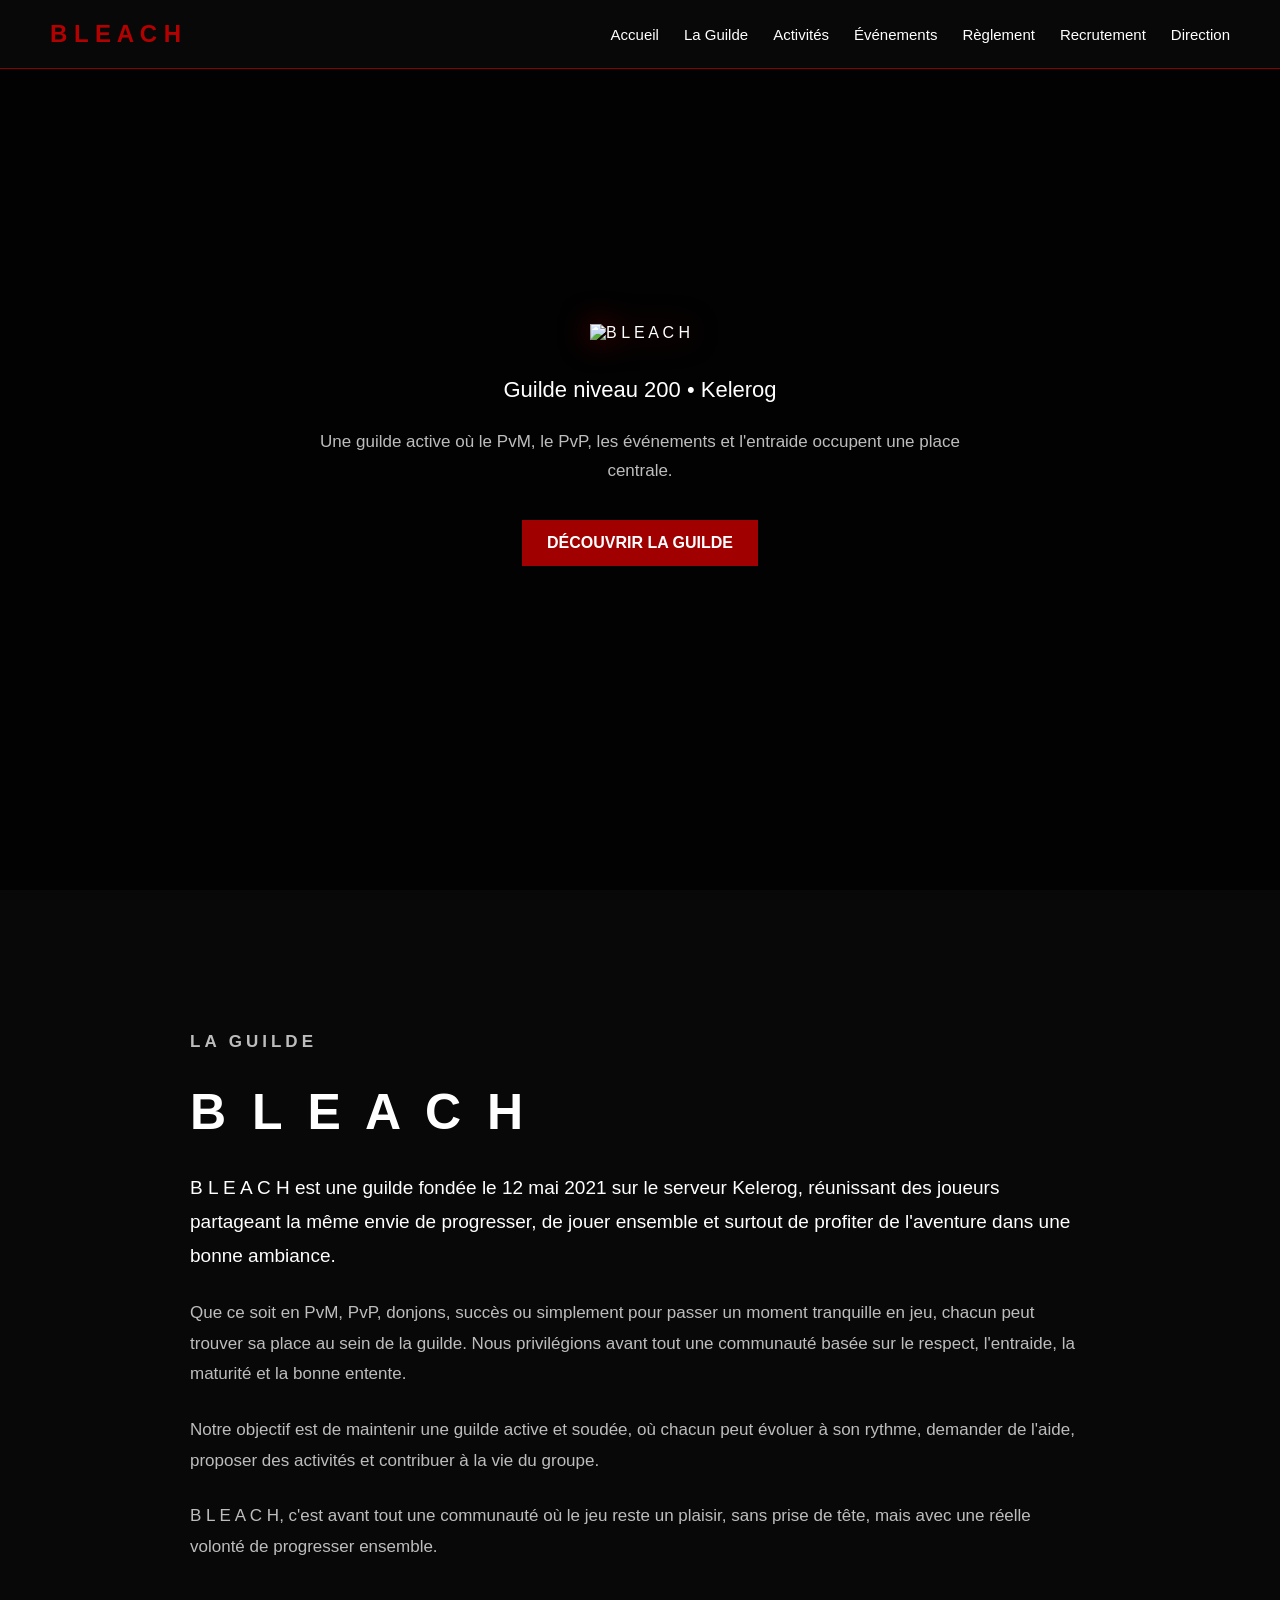
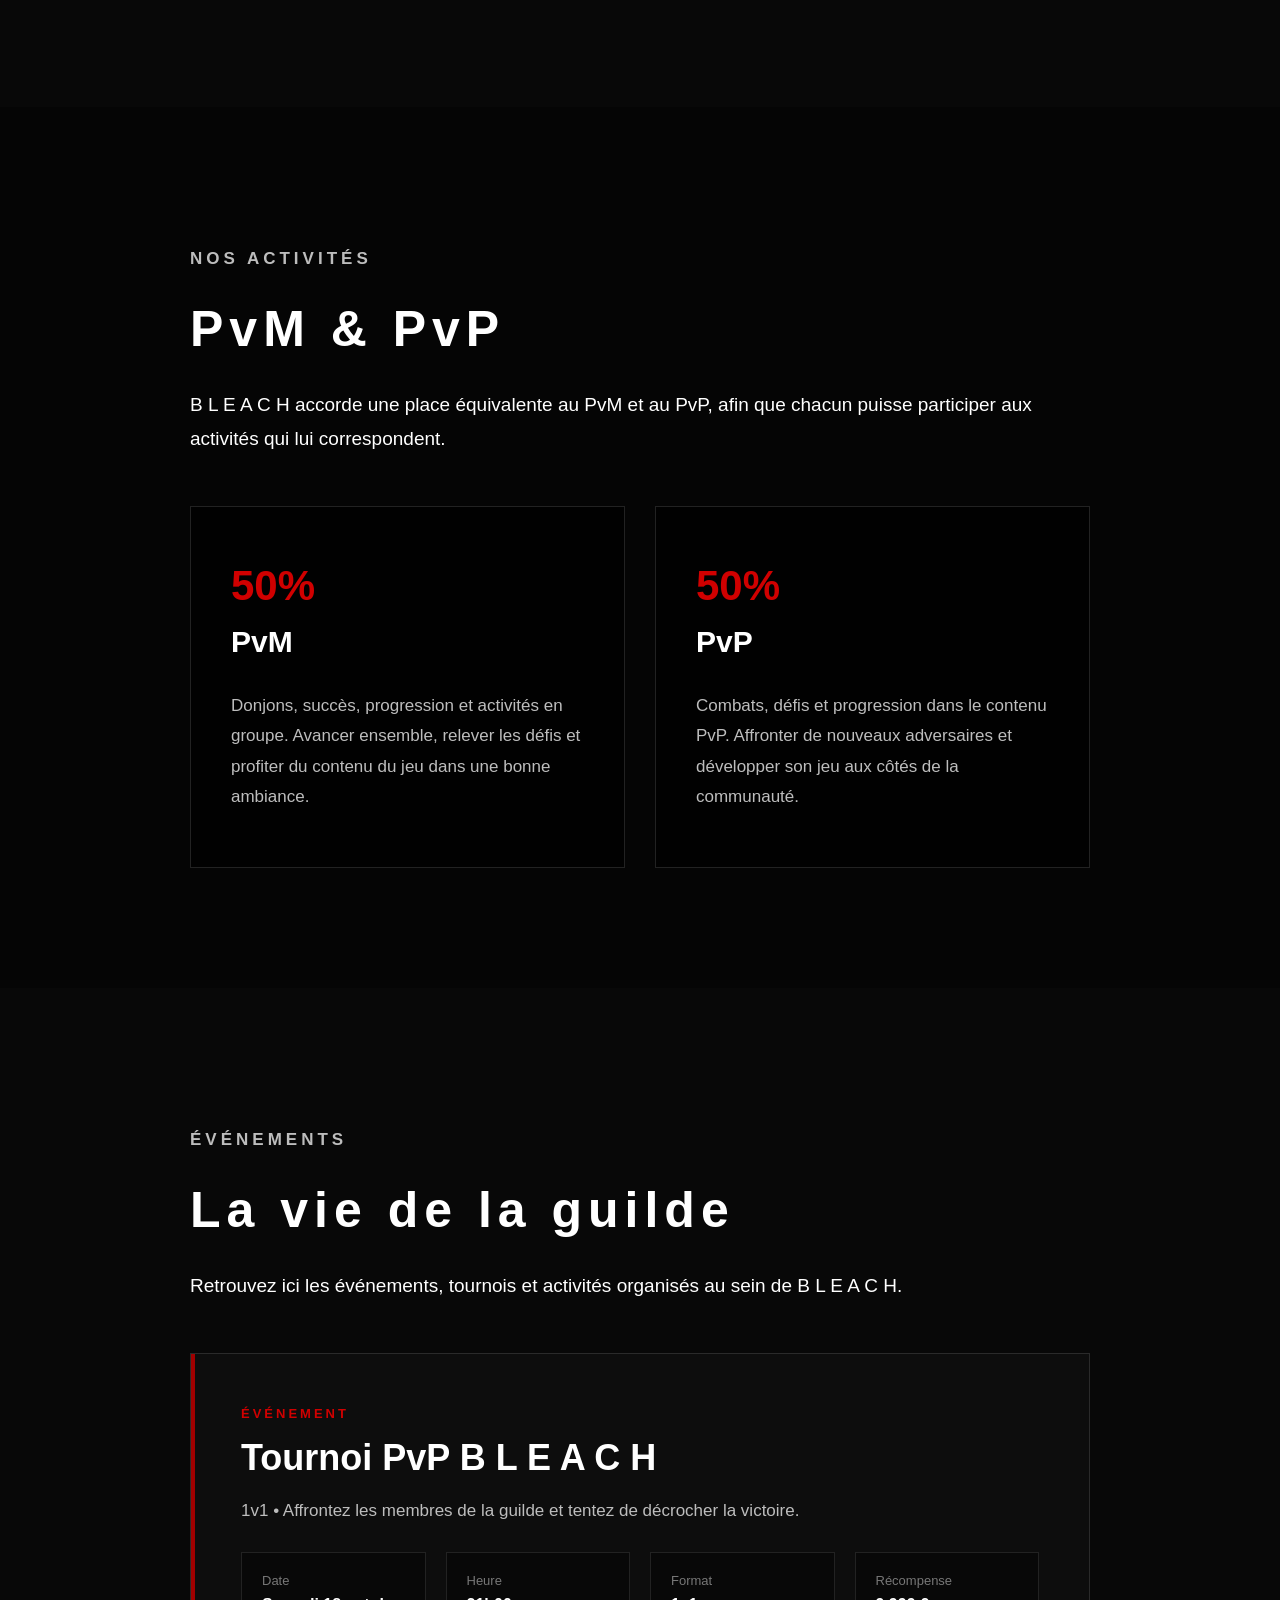
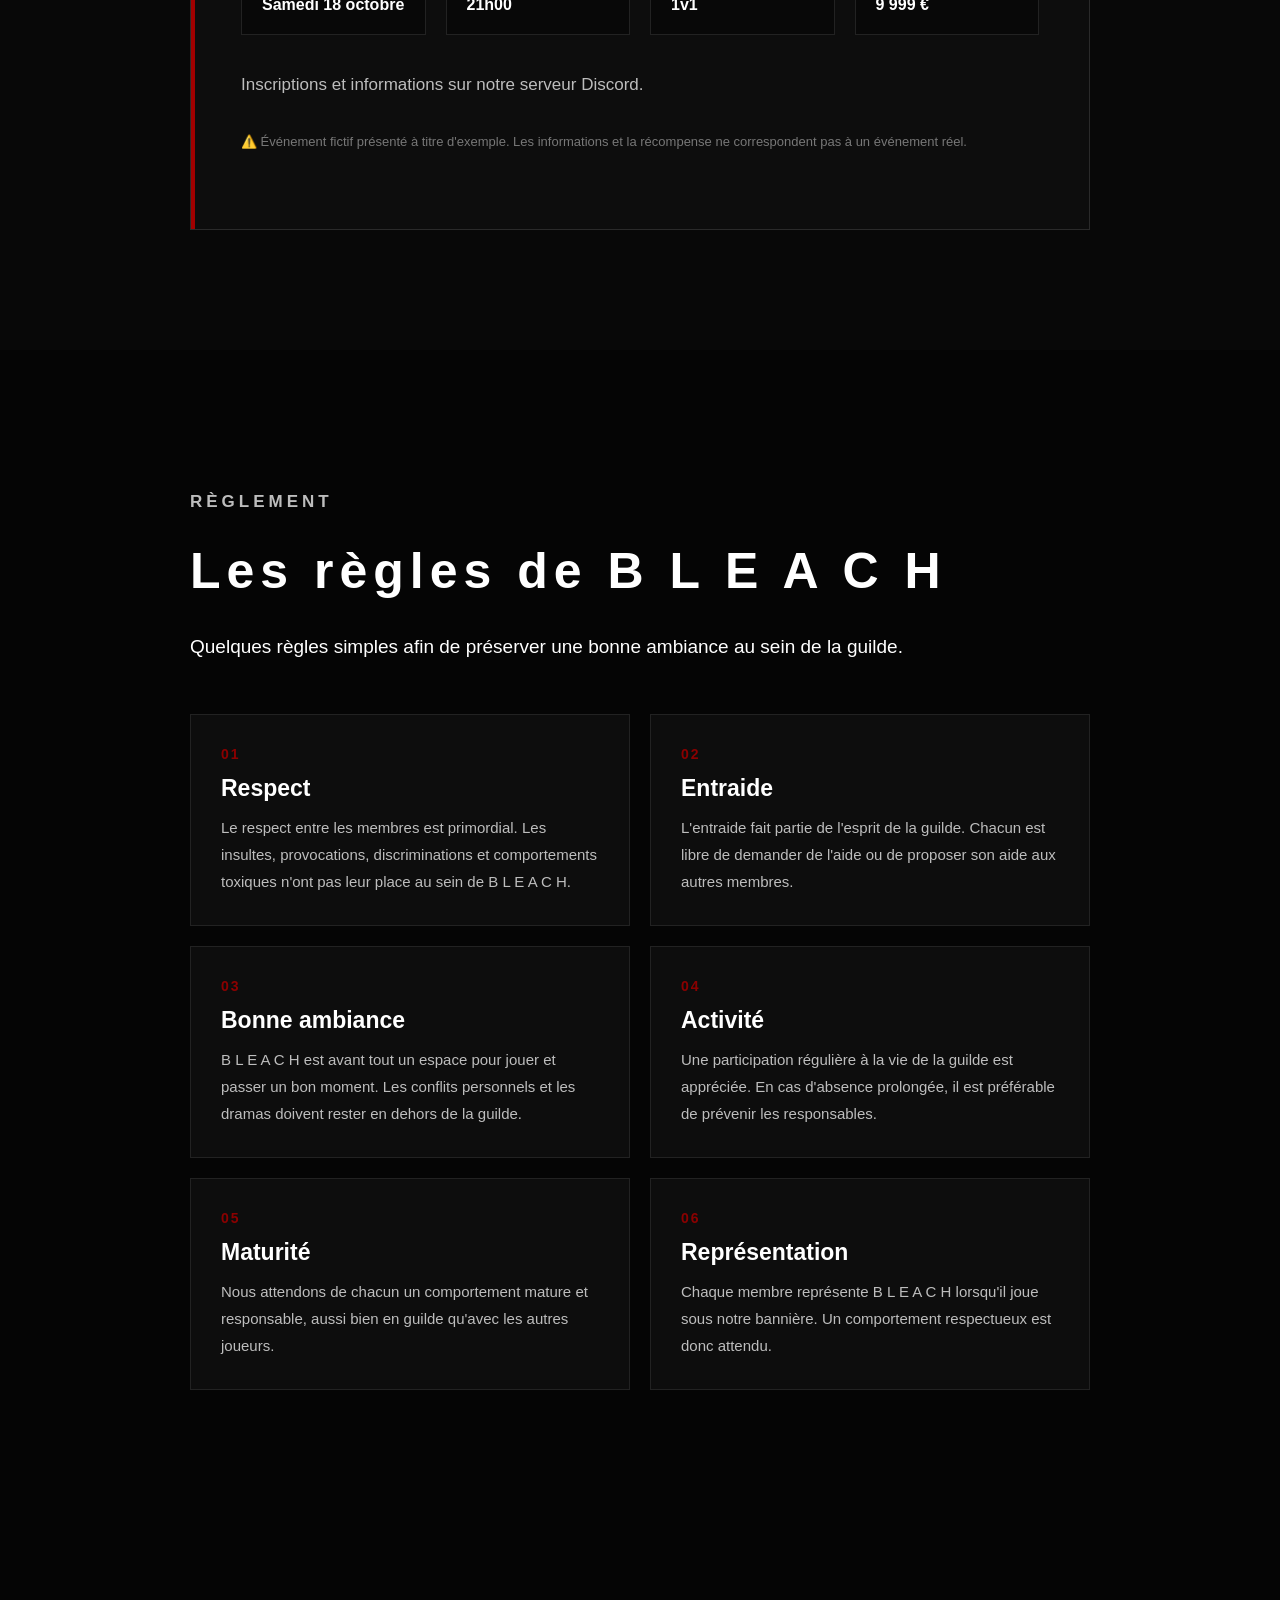
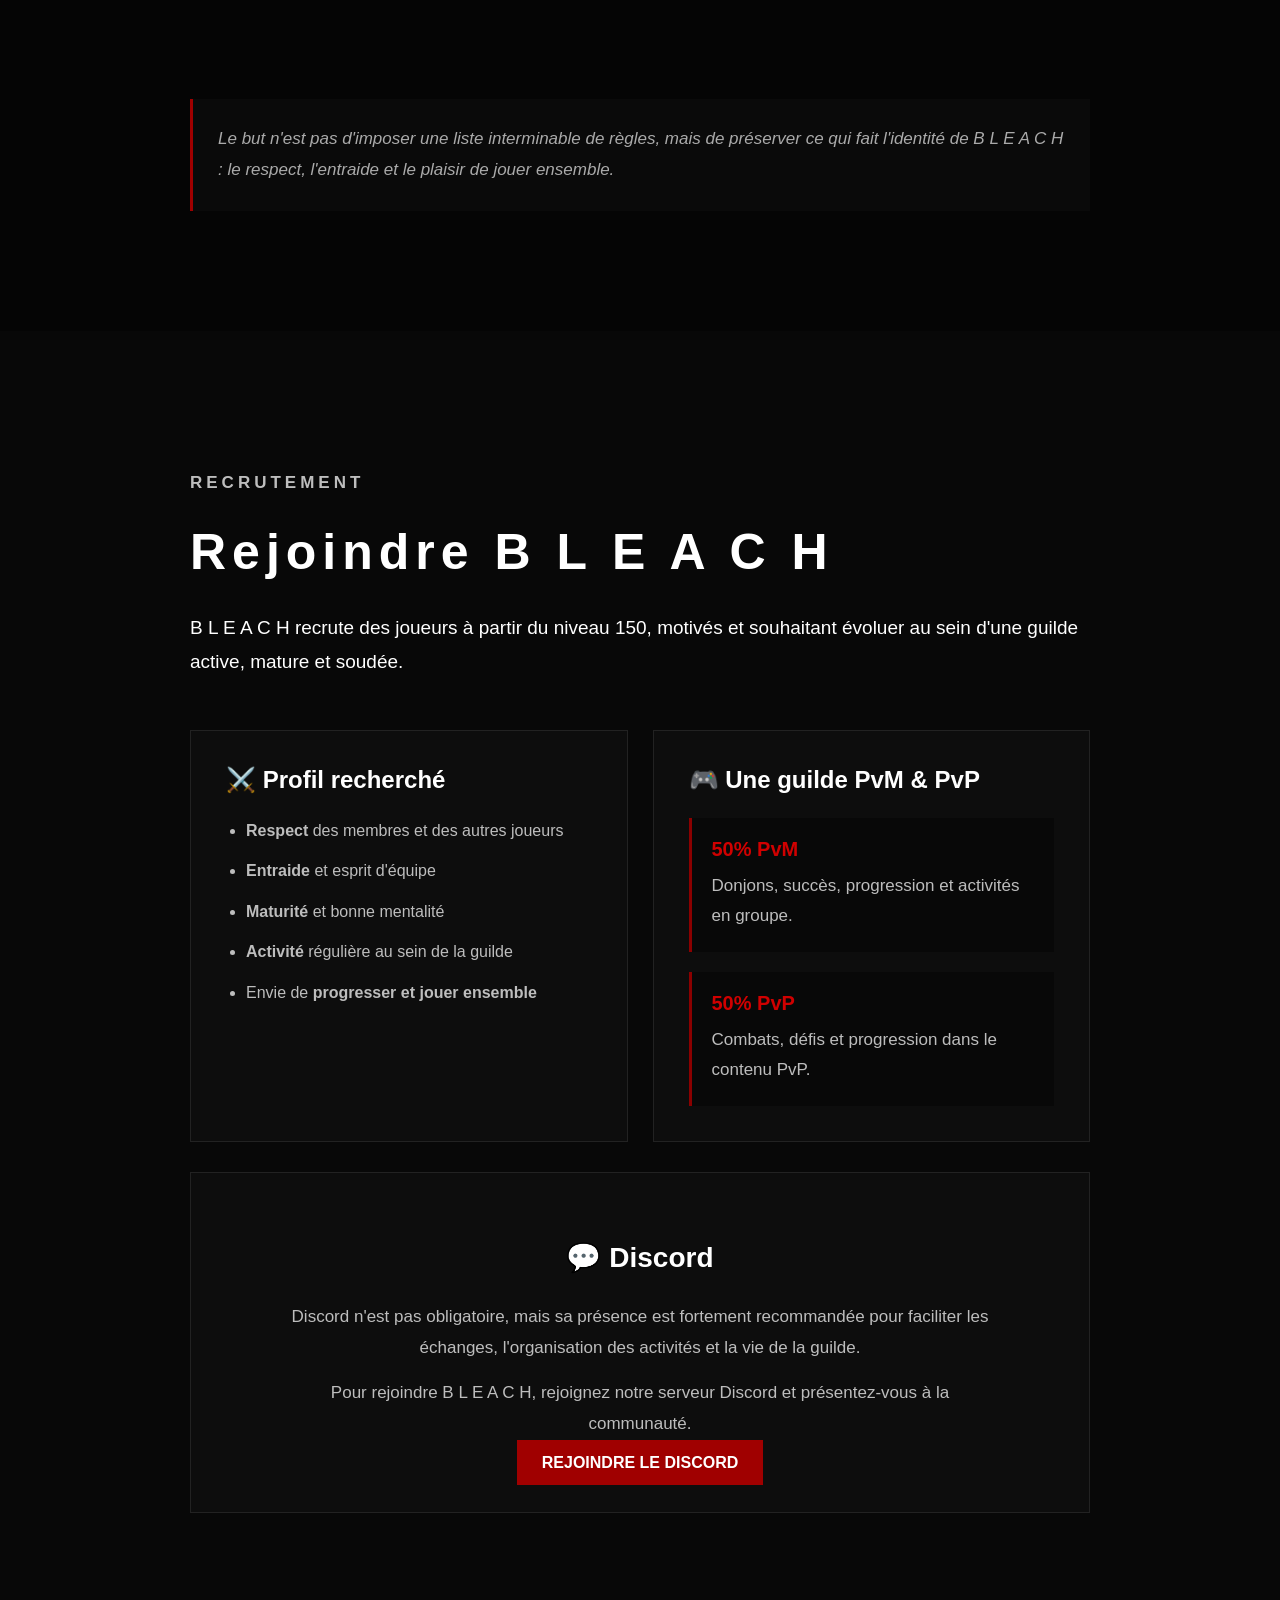
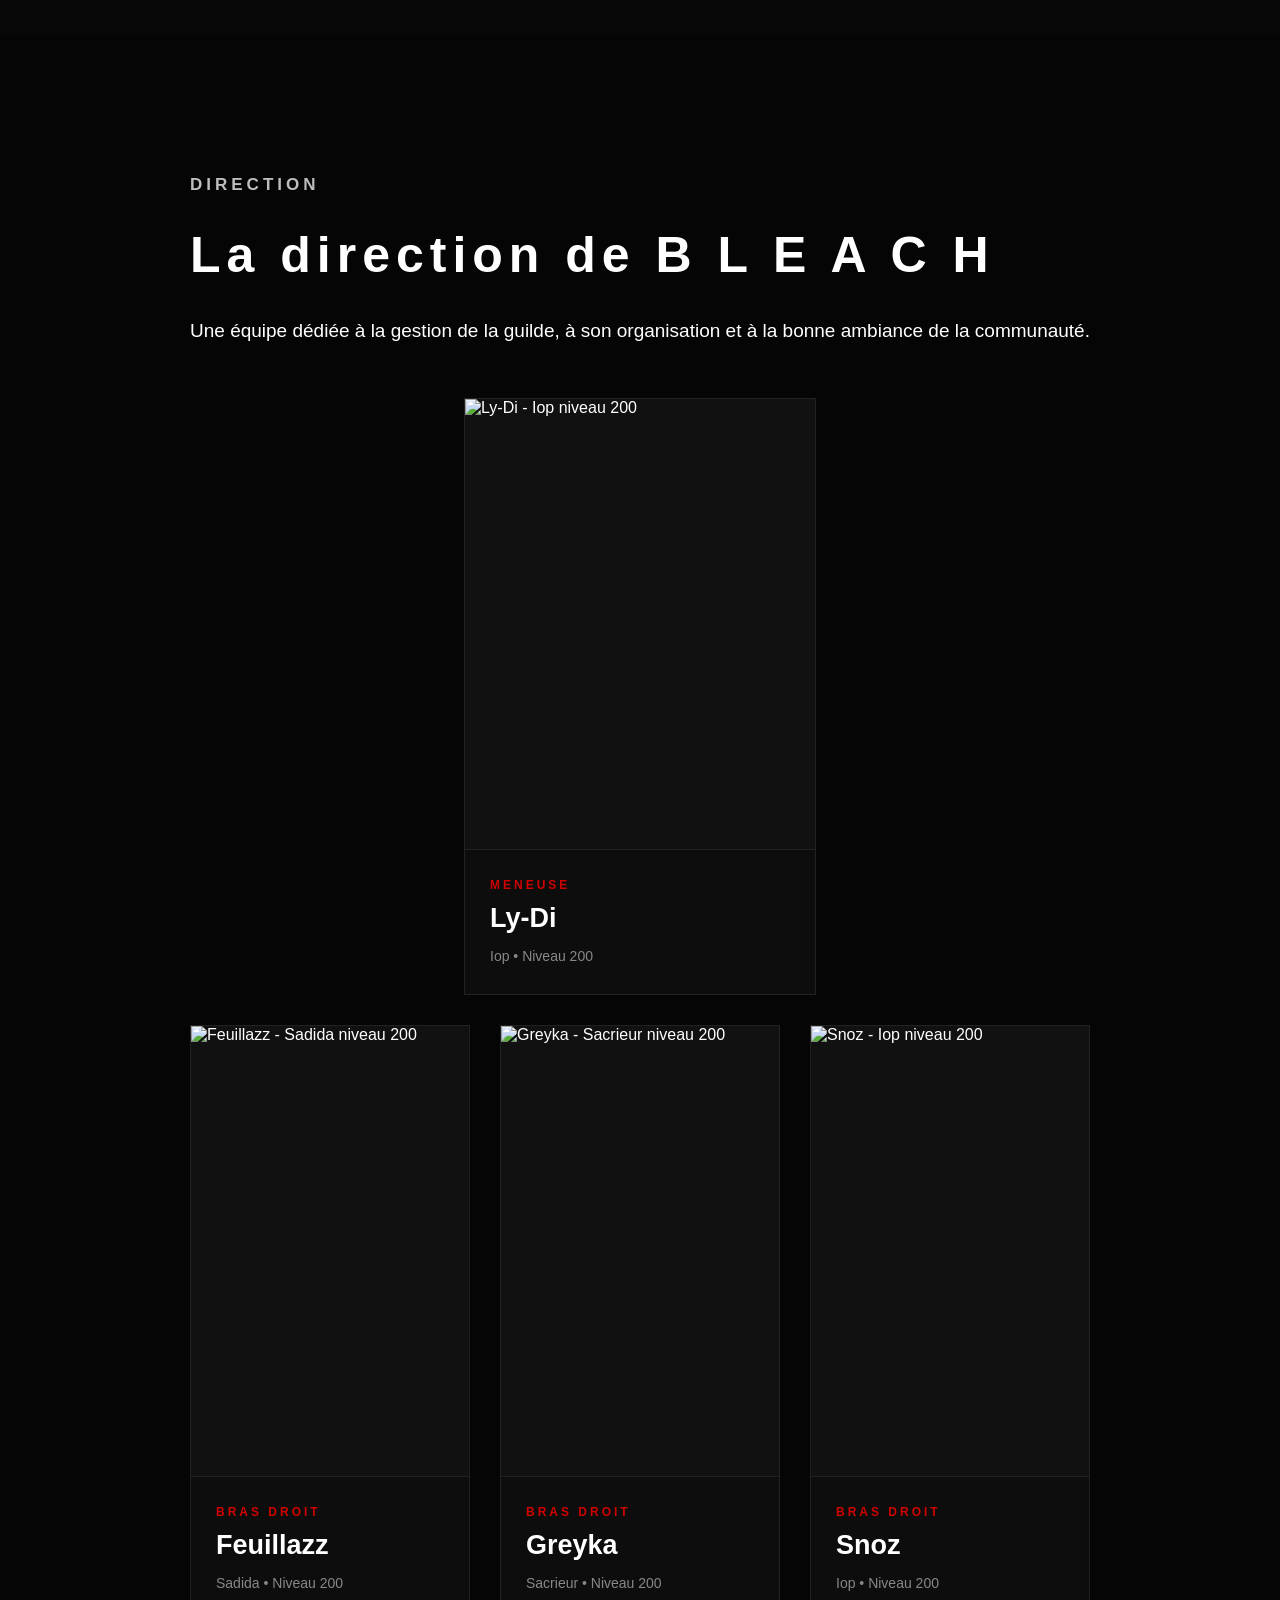
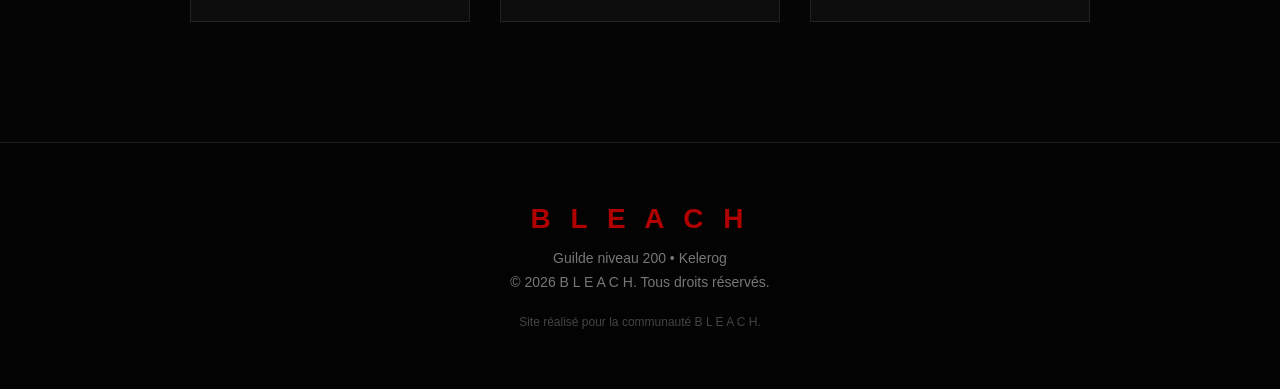
==== index.html @ 8d875c7c "Add files via upload" ====
<!doctype html>
<html lang="fr">
  <head>
    <meta charset="UTF-8" />
    <meta name="viewport" content="width=device-width, initial-scale=1.0" />
    <title>B L E A C H | Guilde Kelerog</title>
    <meta
      name="description"
      content="B L E A C H est une guilde Dofus Touch sur le serveur Kelerog, axée sur le PvM, le PvP, l'entraide et une communauté active."
    />
    <link rel="stylesheet" href="style.css" />
  </head>

  <body>
    <nav class="navbar">
      <a href="#accueil" class="logo">B L E A C H</a>

      <div class="nav-links">
        <a href="#accueil">Accueil</a>
        <a href="#guilde">La Guilde</a>
        <a href="#activites">Activités</a>
        <a href="#evenements">Événements</a>
        <a href="#reglement">Règlement</a>
        <a href="#recrutement">Recrutement</a>
        <a href="#direction">Direction</a>
      </div>
    </nav>
    <section id="accueil" class="hero">
      <div class="hero-content">
        <img src="assets/bleach-logo.png" alt="B L E A C H" class="hero-logo" />
        <h1 class="sr-only">Guilde B L E A C H</h1>

        <p class="hero-subtitle">Guilde niveau 200 • Kelerog</p>

        <p class="hero-text">
          Une guilde active où le PvM, le PvP, les événements et l'entraide
          occupent une place centrale.
        </p>

        <div class="hero-buttons">
          <a href="#guilde" class="btn btn-primary">DÉCOUVRIR LA GUILDE</a>
        </div>
      </div>
    </section>
    <section id="guilde" class="section guild-section">
      <div class="section-content">
        <p class="section-label">LA GUILDE</p>

        <h2>B L E A C H</h2>

        <p class="section-intro">
          B L E A C H est une guilde fondée le 12 mai 2021 sur le serveur
          Kelerog, réunissant des joueurs partageant la même envie de
          progresser, de jouer ensemble et surtout de profiter de l'aventure
          dans une bonne ambiance.
        </p>

        <p>
          Que ce soit en PvM, PvP, donjons, succès ou simplement pour passer un
          moment tranquille en jeu, chacun peut trouver sa place au sein de la
          guilde. Nous privilégions avant tout une communauté basée sur le
          respect, l'entraide, la maturité et la bonne entente.
        </p>

        <p>
          Notre objectif est de maintenir une guilde active et soudée, où chacun
          peut évoluer à son rythme, demander de l'aide, proposer des activités
          et contribuer à la vie du groupe.
        </p>

        <p>
          B L E A C H, c'est avant tout une communauté où le jeu reste un
          plaisir, sans prise de tête, mais avec une réelle volonté de
          progresser ensemble.
        </p>
      </div>
    </section>
    <section id="activites" class="section activities-section">
      <div class="section-content">
        <p class="section-label">NOS ACTIVITÉS</p>

        <h2>PvM & PvP</h2>

        <p class="section-intro">
          B L E A C H accorde une place équivalente au PvM et au PvP, afin que
          chacun puisse participer aux activités qui lui correspondent.
        </p>

        <div class="activities-grid">
          <div class="activity-card">
            <span class="activity-number">50%</span>

            <h3>PvM</h3>

            <p>
              Donjons, succès, progression et activités en groupe. Avancer
              ensemble, relever les défis et profiter du contenu du jeu dans une
              bonne ambiance.
            </p>
          </div>

          <div class="activity-card">
            <span class="activity-number">50%</span>

            <h3>PvP</h3>

            <p>
              Combats, défis et progression dans le contenu PvP. Affronter de
              nouveaux adversaires et développer son jeu aux côtés de la
              communauté.
            </p>
          </div>
        </div>
      </div>
    </section>
    <section id="evenements" class="section events-section">
      <div class="section-content">
        <p class="section-label">ÉVÉNEMENTS</p>

        <h2>La vie de la guilde</h2>

        <p class="section-intro">
          Retrouvez ici les événements, tournois et activités organisés au sein
          de B L E A C H.
        </p>

        <div class="event-card">
          <div class="event-content">
            <span class="event-tag">ÉVÉNEMENT</span>

            <h3>Tournoi PvP B L E A C H</h3>

            <p class="event-description">
              1v1 • Affrontez les membres de la guilde et tentez de décrocher la
              victoire.
            </p>

            <div class="event-details">
              <div>
                <span>Date</span>
                <strong>Samedi 18 octobre</strong>
              </div>

              <div>
                <span>Heure</span>
                <strong>21h00</strong>
              </div>

              <div>
                <span>Format</span>
                <strong>1v1</strong>
              </div>

              <div>
                <span>Récompense</span>
                <strong>9 999 €</strong>
              </div>
            </div>

            <p class="event-discord">
              Inscriptions et informations sur notre serveur Discord.
            </p>

            <p class="fictional-event">
              ⚠️ Événement fictif présenté à titre d'exemple. Les informations
              et la récompense ne correspondent pas à un événement réel.
            </p>
          </div>
        </div>
      </div>
    </section>
    <section id="reglement" class="section rules-section">
      <div class="section-content">
        <p class="section-label">RÈGLEMENT</p>

        <h2>Les règles de B L E A C H</h2>

        <p class="section-intro">
          Quelques règles simples afin de préserver une bonne ambiance au sein
          de la guilde.
        </p>

        <div class="rules-grid">
          <div class="rule-card">
            <span>01</span>
            <h3>Respect</h3>
            <p>
              Le respect entre les membres est primordial. Les insultes,
              provocations, discriminations et comportements toxiques n'ont pas
              leur place au sein de B L E A C H.
            </p>
          </div>

          <div class="rule-card">
            <span>02</span>
            <h3>Entraide</h3>
            <p>
              L'entraide fait partie de l'esprit de la guilde. Chacun est libre
              de demander de l'aide ou de proposer son aide aux autres membres.
            </p>
          </div>

          <div class="rule-card">
            <span>03</span>
            <h3>Bonne ambiance</h3>
            <p>
              B L E A C H est avant tout un espace pour jouer et passer un bon
              moment. Les conflits personnels et les dramas doivent rester en
              dehors de la guilde.
            </p>
          </div>

          <div class="rule-card">
            <span>04</span>
            <h3>Activité</h3>
            <p>
              Une participation régulière à la vie de la guilde est appréciée.
              En cas d'absence prolongée, il est préférable de prévenir les
              responsables.
            </p>
          </div>

          <div class="rule-card">
            <span>05</span>
            <h3>Maturité</h3>
            <p>
              Nous attendons de chacun un comportement mature et responsable,
              aussi bien en guilde qu'avec les autres joueurs.
            </p>
          </div>

          <div class="rule-card">
            <span>06</span>
            <h3>Représentation</h3>
            <p>
              Chaque membre représente B L E A C H lorsqu'il joue sous notre
              bannière. Un comportement respectueux est donc attendu.
            </p>
          </div>

          <div class="rule-card">
            <span>07</span>
            <h3>Recrutement</h3>
            <p>
              Le recrutement doit rester cohérent avec l'esprit de la guilde.
              Les nouveaux membres sont accueillis dans un environnement basé
              sur le respect et la bonne entente.
            </p>
          </div>

          <div class="rule-card">
            <span>08</span>
            <h3>Sanctions</h3>
            <p>
              En cas de comportement contraire aux règles, les responsables se
              réservent le droit d'intervenir et de prendre les mesures
              nécessaires selon la gravité de la situation.
            </p>
          </div>
        </div>

        <div class="rules-conclusion">
          <p>
            Le but n'est pas d'imposer une liste interminable de règles, mais de
            préserver ce qui fait l'identité de B L E A C H : le respect,
            l'entraide et le plaisir de jouer ensemble.
          </p>
        </div>
      </div>
    </section>
    <section id="recrutement" class="section recruitment-section">
      <div class="section-content">
        <p class="section-label">RECRUTEMENT</p>

        <h2>Rejoindre B L E A C H</h2>

        <p class="section-intro">
          B L E A C H recrute des joueurs à partir du niveau 150, motivés et
          souhaitant évoluer au sein d'une guilde active, mature et soudée.
        </p>

        <div class="recruitment-grid">
          <div class="recruitment-card">
            <h3>⚔️ Profil recherché</h3>

            <ul>
              <li>
                <strong>Respect</strong> des membres et des autres joueurs
              </li>
              <li><strong>Entraide</strong> et esprit d'équipe</li>
              <li><strong>Maturité</strong> et bonne mentalité</li>
              <li><strong>Activité</strong> régulière au sein de la guilde</li>
              <li>Envie de <strong>progresser et jouer ensemble</strong></li>
            </ul>
          </div>

          <div class="recruitment-card">
            <h3>🎮 Une guilde PvM & PvP</h3>

            <div class="recruitment-activity">
              <span>50% PvM</span>
              <p>Donjons, succès, progression et activités en groupe.</p>
            </div>

            <div class="recruitment-activity">
              <span>50% PvP</span>
              <p>Combats, défis et progression dans le contenu PvP.</p>
            </div>
          </div>
        </div>

        <div class="discord-recruitment">
          <h3>💬 Discord</h3>

          <p>
            Discord n'est pas obligatoire, mais sa présence est fortement
            recommandée pour faciliter les échanges, l'organisation des
            activités et la vie de la guilde.
          </p>

          <p>
            Pour rejoindre B L E A C H, rejoignez notre serveur Discord et
            présentez-vous à la communauté.
          </p>

          <a
            href="https://discord.gg/zaaXZyw3fs"
            target="_blank"
            class="btn btn-primary"
          >
            REJOINDRE LE DISCORD
          </a>
        </div>
      </div>
    </section>
    <section id="direction" class="section leadership-section">
      <div class="section-content">
        <p class="section-label">DIRECTION</p>

        <h2>La direction de B L E A C H</h2>

        <p class="section-intro">
          Une équipe dédiée à la gestion de la guilde, à son organisation et à
          la bonne ambiance de la communauté.
        </p>

        <div class="leadership-grid">
          <div class="leader-card">
            <div class="leader-image">
              <img src="assets/ly-di.png" alt="Ly-Di - Iop niveau 200" />
            </div>

            <div class="leader-info">
              <span class="leader-role">MENEUSE</span>
              <h3>Ly-Di</h3>
              <p>Iop • Niveau 200</p>
            </div>
          </div>

          <div class="leader-card">
            <div class="leader-image">
              <img
                src="assets/feuillazz.png"
                alt="Feuillazz - Sadida niveau 200"
              />
            </div>

            <div class="leader-info">
              <span class="leader-role">BRAS DROIT</span>
              <h3>Feuillazz</h3>
              <p>Sadida • Niveau 200</p>
            </div>
          </div>

          <div class="leader-card">
            <div class="leader-image">
              <img src="assets/greyka.png" alt="Greyka - Sacrieur niveau 200" />
            </div>

            <div class="leader-info">
              <span class="leader-role">BRAS DROIT</span>
              <h3>Greyka</h3>
              <p>Sacrieur • Niveau 200</p>
            </div>
          </div>

          <div class="leader-card">
            <div class="leader-image">
              <img src="assets/snoz.png" alt="Snoz - Iop niveau 200" />
            </div>

            <div class="leader-info">
              <span class="leader-role">BRAS DROIT</span>
              <h3>Snoz</h3>
              <p>Iop • Niveau 200</p>
            </div>
          </div>
        </div>
      </div>
    </section>
    <footer class="footer">
      <div class="footer-content">
        <div class="footer-logo">B L E A C H</div>

        <p>Guilde niveau 200 • Kelerog</p>

        <p>© 2026 B L E A C H. Tous droits réservés.</p>

        <span> Site réalisé pour la communauté B L E A C H. </span>
      </div>
    </footer>
  </body>
  <script src="script.js"></script>
</html>
---- style.css ----
body {
    margin: 0;
    background-color: #050505;
    color: white;
    font-family: Arial, sans-serif;
}

.navbar {
    display: flex;
    justify-content: space-between;
    align-items: center;
    padding: 20px 50px;
    background-color: #080808;
    border-bottom: 1px solid #8b0000;

    position: fixed;
    top: 0;
    left: 0;
    box-sizing: border-box;
    width: 100%;
    z-index: 1000;
}

.logo {
    color: #b30000;
    text-decoration: none;
    font-size: 24px;
    font-weight: bold;
}

.nav-links {
    display: flex;
    gap: 25px;
}

.nav-links a {
    color: white;
    text-decoration: none;
    font-size: 15px;
}
.nav-links a {
    transition: color 0.3s ease;
}

.nav-links a:hover {
    color: #d00000;
}
.logo {
    transition: color 0.3s ease, text-shadow 0.3s ease;
}

.logo:hover {
    color: #ff0000;
    text-shadow: 0 0 12px #8b0000;
}
.hero {
    min-height: 90vh;
    display: flex;
    justify-content: center;
    align-items: center;
    text-align: center;
    padding: 40px 20px;

    background-image: 
        linear-gradient(rgba(0, 0, 0, 0.65), rgba(0, 0, 0, 0.65)),
        url("assets/getsuga.gif");

    background-size: cover;
    background-position: center;
    background-repeat: no-repeat;
}

.hero-content {
    max-width: 800px;
}

.hero h1 {
    font-size: 80px;
    margin: 0;
    color: #d00000;
    letter-spacing: 12px;
}

.hero-subtitle {
    font-size: 22px;
    margin-top: 15px;
}

.hero-text {
    max-width: 650px;
    margin: 25px auto;
    color: #bdbdbd;
    font-size: 17px;
    line-height: 1.7;
}

.hero-buttons {
    display: flex;
    justify-content: center;
    gap: 20px;
    margin-top: 35px;
}

.btn {
    padding: 14px 25px;
    text-decoration: none;
    font-weight: bold;
    transition: 0.3s ease;
}

.btn-primary {
    background-color: #a00000;
    color: white;
}

.btn-secondary {
    border: 1px solid #a00000;
    color: white;
}

.btn-primary:hover {
    background-color: #d00000;
    box-shadow: 0 0 20px #8b0000;
}

.btn-secondary:hover {
    background-color: #a00000;
}
.hero-logo {
    width: 350px;
    max-width: 80%;
    height: auto;
    margin-bottom: 20px;
}
.hero-logo {
    filter: drop-shadow(0 0 15px rgba(180, 0, 0, 0.7));
}
.section {
    padding: 120px 20px;
}

.guild-section {
    background-color: #080808;
}

.section-content {
    max-width: 900px;
    margin: 0 auto;
}

.section-label {
    color: #b00000;
    font-size: 14px;
    font-weight: bold;
    letter-spacing: 4px;
    margin-bottom: 10px;
}

.section h2 {
    font-size: 50px;
    margin: 0 0 30px;
    letter-spacing: 6px;
}

.section p {
    color: #bdbdbd;
    font-size: 17px;
    line-height: 1.8;
    margin-bottom: 25px;
}

.section-intro {
    font-size: 19px !important;
    color: white !important;
}
.activities-section {
    background-color: #050505;
}

.activities-grid {
    display: grid;
    grid-template-columns: 1fr 1fr;
    gap: 30px;
    margin-top: 50px;
}

.activity-card {
    position: relative;
    padding: 40px;
    min-height: 280px;
    display: flex;
    flex-direction: column;
    justify-content: center;
    overflow: hidden;

    background-size: cover;
    background-position: center;

    border: 1px solid #222;
    transition: 0.3s ease;
}
.activity-card::before {
    content: "";
    position: absolute;
    inset: 0;
    background: rgba(0, 0, 0, 0.65);
    z-index: 0;
}

.activity-card > * {
    position: relative;
    z-index: 1;
}

.activity-card:first-child {
    background-image: url("assets/pvm.gif");
}

.activity-card:last-child {
    background-image: url("assets/pvp.gif");
}

.activity-card:hover {
    border-color: #8b0000;
    transform: translateY(-5px);
    box-shadow: 0 10px 30px rgba(139, 0, 0, 0.2);
}

.activity-number {
    color: #d00000;
    font-size: 42px;
    font-weight: bold;
}

.activity-card h3 {
    font-size: 30px;
    margin: 15px 0;
}

.activity-card p {
    margin-bottom: 0;
}
.events-section {
    background-color: #080808;
}

.event-card {
    margin-top: 50px;
    padding: 50px;
    background-color: #0d0d0d;
    border: 1px solid #2a2a2a;
    position: relative;
    overflow: hidden;
}

.event-card::before {
    content: "";
    position: absolute;
    left: 0;
    top: 0;
    width: 4px;
    height: 100%;
    background-color: #a00000;
}

.event-tag {
    color: #d00000;
    font-size: 13px;
    font-weight: bold;
    letter-spacing: 3px;
}

.event-card h3 {
    font-size: 36px;
    margin: 15px 0;
}

.event-description {
    color: #bdbdbd;
    font-size: 17px;
    margin-bottom: 40px;
}

.event-details {
    display: grid;
    grid-template-columns: repeat(4, 1fr);
    gap: 20px;
    margin-bottom: 35px;
}

.event-details div {
    padding: 20px;
    background-color: #080808;
    border: 1px solid #222;
}

.event-details span {
    display: block;
    color: #777;
    font-size: 13px;
    margin-bottom: 8px;
}

.event-details strong {
    color: white;
}

.event-discord {
    color: #bdbdbd;
    margin-bottom: 25px;
}

.fictional-event {
    margin-top: 30px;
    color: #777 !important;
    font-size: 13px !important;
}
.rules-section {
    background-color: #050505;
}

.rules-grid {
    display: grid;
    grid-template-columns: repeat(2, 1fr);
    gap: 20px;
    margin-top: 50px;
}

.rule-card {
    padding: 30px;
    background-color: #0d0d0d;
    border: 1px solid #222;
    transition: 0.3s ease;
}

.rule-card:hover {
    border-color: #d00000;
    transform: scale(1.03);
    box-shadow: 0 0 30px rgba(208, 0, 0, 0.35);
}
.rule-card span {
    transition: 0.3s ease;
}

.rule-card:hover span {
    color: #ff0000;
    text-shadow: 0 0 12px rgba(255, 0, 0, 0.8);
}
.rule-card span {
    color: #8b0000;
    font-size: 14px;
    font-weight: bold;
    letter-spacing: 2px;
}

.rule-card h3 {
    font-size: 23px;
    margin: 12px 0;
}

.rule-card p {
    margin: 0;
    font-size: 15px;
}

.rules-conclusion {
    margin-top: 50px;
    padding: 25px;
    border-left: 3px solid #a00000;
    background-color: #0a0a0a;
}

.rules-conclusion p {
    margin: 0;
    color: #aaa;
    font-style: italic;
}
.recruitment-section {
    background-color: #080808;
}

.recruitment-grid {
    display: grid;
    grid-template-columns: 1fr 1fr;
    gap: 25px;
    margin-top: 50px;
}

.recruitment-card {
    padding: 35px;
    background-color: #0d0d0d;
    border: 1px solid #222;
}

.recruitment-card h3 {
    font-size: 24px;
    margin-top: 0;
}

.recruitment-card ul {
    padding-left: 20px;
}

.recruitment-card li {
    color: #bdbdbd;
    margin-bottom: 15px;
    line-height: 1.6;
}

.recruitment-activity {
    padding: 20px;
    margin-top: 20px;
    background-color: #080808;
    border-left: 3px solid #8b0000;
}

.recruitment-activity span {
    color: #d00000;
    font-size: 20px;
    font-weight: bold;
}

.recruitment-activity p {
    margin: 10px 0 0;
}

.discord-recruitment {
    margin-top: 30px;
    padding: 40px;
    text-align: center;
    background-color: #0d0d0d;
    border: 1px solid #222;
}

.discord-recruitment h3 {
    font-size: 28px;
}

.discord-recruitment p {
    max-width: 700px;
    margin: 15px auto;
}
.leadership-section {
    background-color: #050505;
}

.leadership-grid {
    display: grid;
    grid-template-columns: repeat(3, 1fr);
    gap: 30px;
    margin-top: 50px;
}

.leader-card:first-child {
    grid-column: 1 / 4;
    justify-self: center;
    width: 100%;
    max-width: 350px;
}

.leader-card {
    background-color: #0d0d0d;
    border: 1px solid #222;
    overflow: hidden;
    transition: 0.3s ease;
}

.leader-card:hover {
    border-color: #d00000;
    transform: scale(1.03);
    box-shadow: 0 0 30px rgba(208, 0, 0, 0.3);
}

.leader-image {
    height: 800px;
    display: flex;
    justify-content: center;
    align-items: center;
    background-color: #111;
    border-bottom: 1px solid #222;
}

.leader-image span {
    color: #555;
    font-size: 13px;
    letter-spacing: 3px;
}

.leader-info {
    padding: 25px;
}

.leader-role {
    color: #d00000;
    font-size: 12px;
    font-weight: bold;
    letter-spacing: 3px;
}

.leader-info h3 {
    font-size: 27px;
    margin: 10px 0;
}

.leader-info p {
    margin: 0;
    color: #888;
    font-size: 14px;
}
.footer {
    padding: 60px 20px;
    background-color: #030303;
    border-top: 1px solid #222;
    text-align: center;
}

.footer-content {
    max-width: 900px;
    margin: 0 auto;
}

.footer-logo {
    color: #b00000;
    font-size: 28px;
    font-weight: bold;
    letter-spacing: 6px;
    margin-bottom: 15px;
}

.footer p {
    margin: 8px 0;
    color: #777;
    font-size: 14px;
}

.footer span {
    display: block;
    margin-top: 25px;
    color: #444;
    font-size: 12px;
}
@media (max-width: 768px) {    .event-details {
        grid-template-columns: repeat(2, 1fr);
        gap: 10px;
    }
    .navbar {
        position: fixed;
        flex-direction: column;
        align-items: center;
        padding: 15px 10px;
        gap: 12px;
    }

    .logo {
        font-size: 20px;
        letter-spacing: 4px;
    }

    .nav-links {
        display: flex;
        flex-wrap: wrap;
        justify-content: center;
        gap: 8px 14px;
    }

    .nav-links a {
        font-size: 11px;
    }
}
.sr-only {
    position: absolute;
    width: 1px;
    height: 1px;
    padding: 0;
    margin: -1px;
    overflow: hidden;
    clip: rect(0, 0, 0, 0);
    white-space: nowrap;
    border: 0;
}
.leader-image img {
    width: 100%;
    height: 100%;
    object-fit: contain;
}
    .leader-image {
        height: 450px;
    }
.reveal {
    opacity: 0;
    transform: translateY(30px);
    filter: blur(8px);
    transition:
        opacity 0.9s ease,
        transform 0.9s ease,
        filter 0.9s ease;
}

.reveal.visible {
    opacity: 1;
    transform: translateY(0);
    filter: blur(0);
}
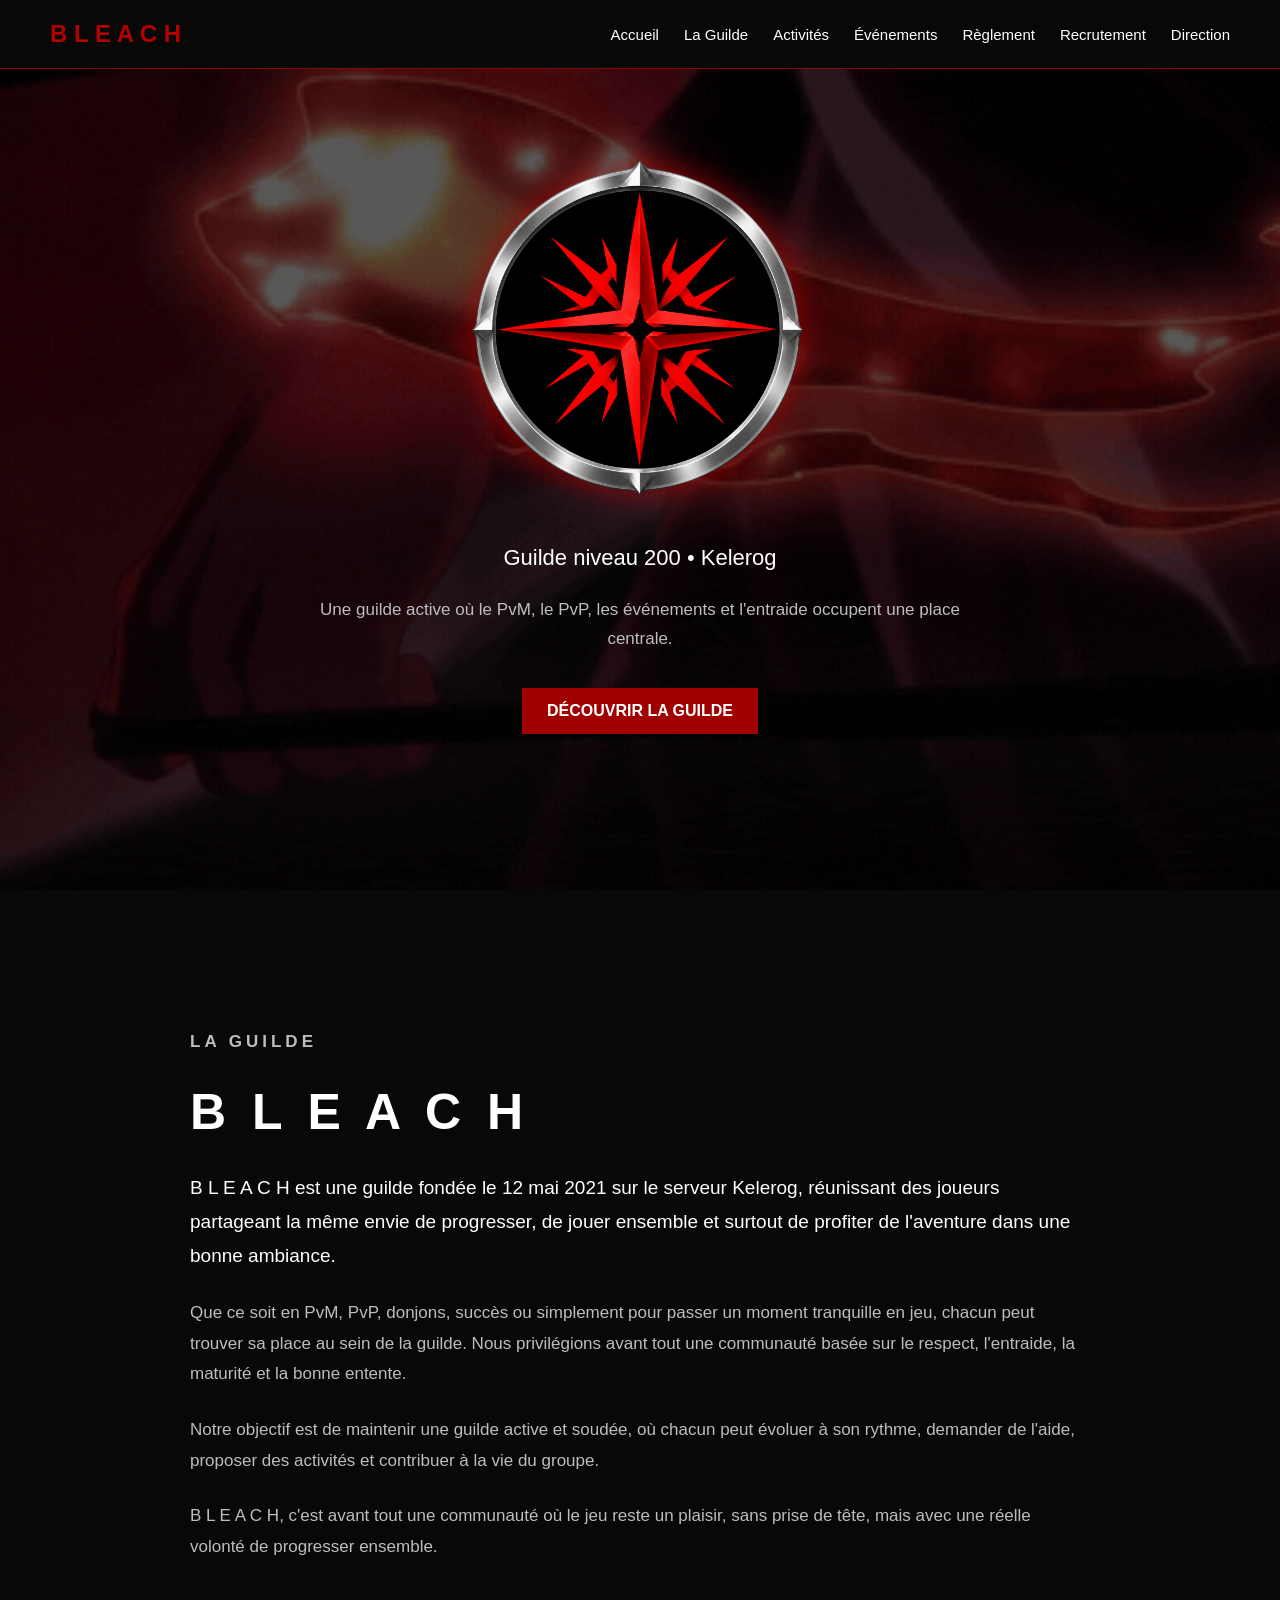
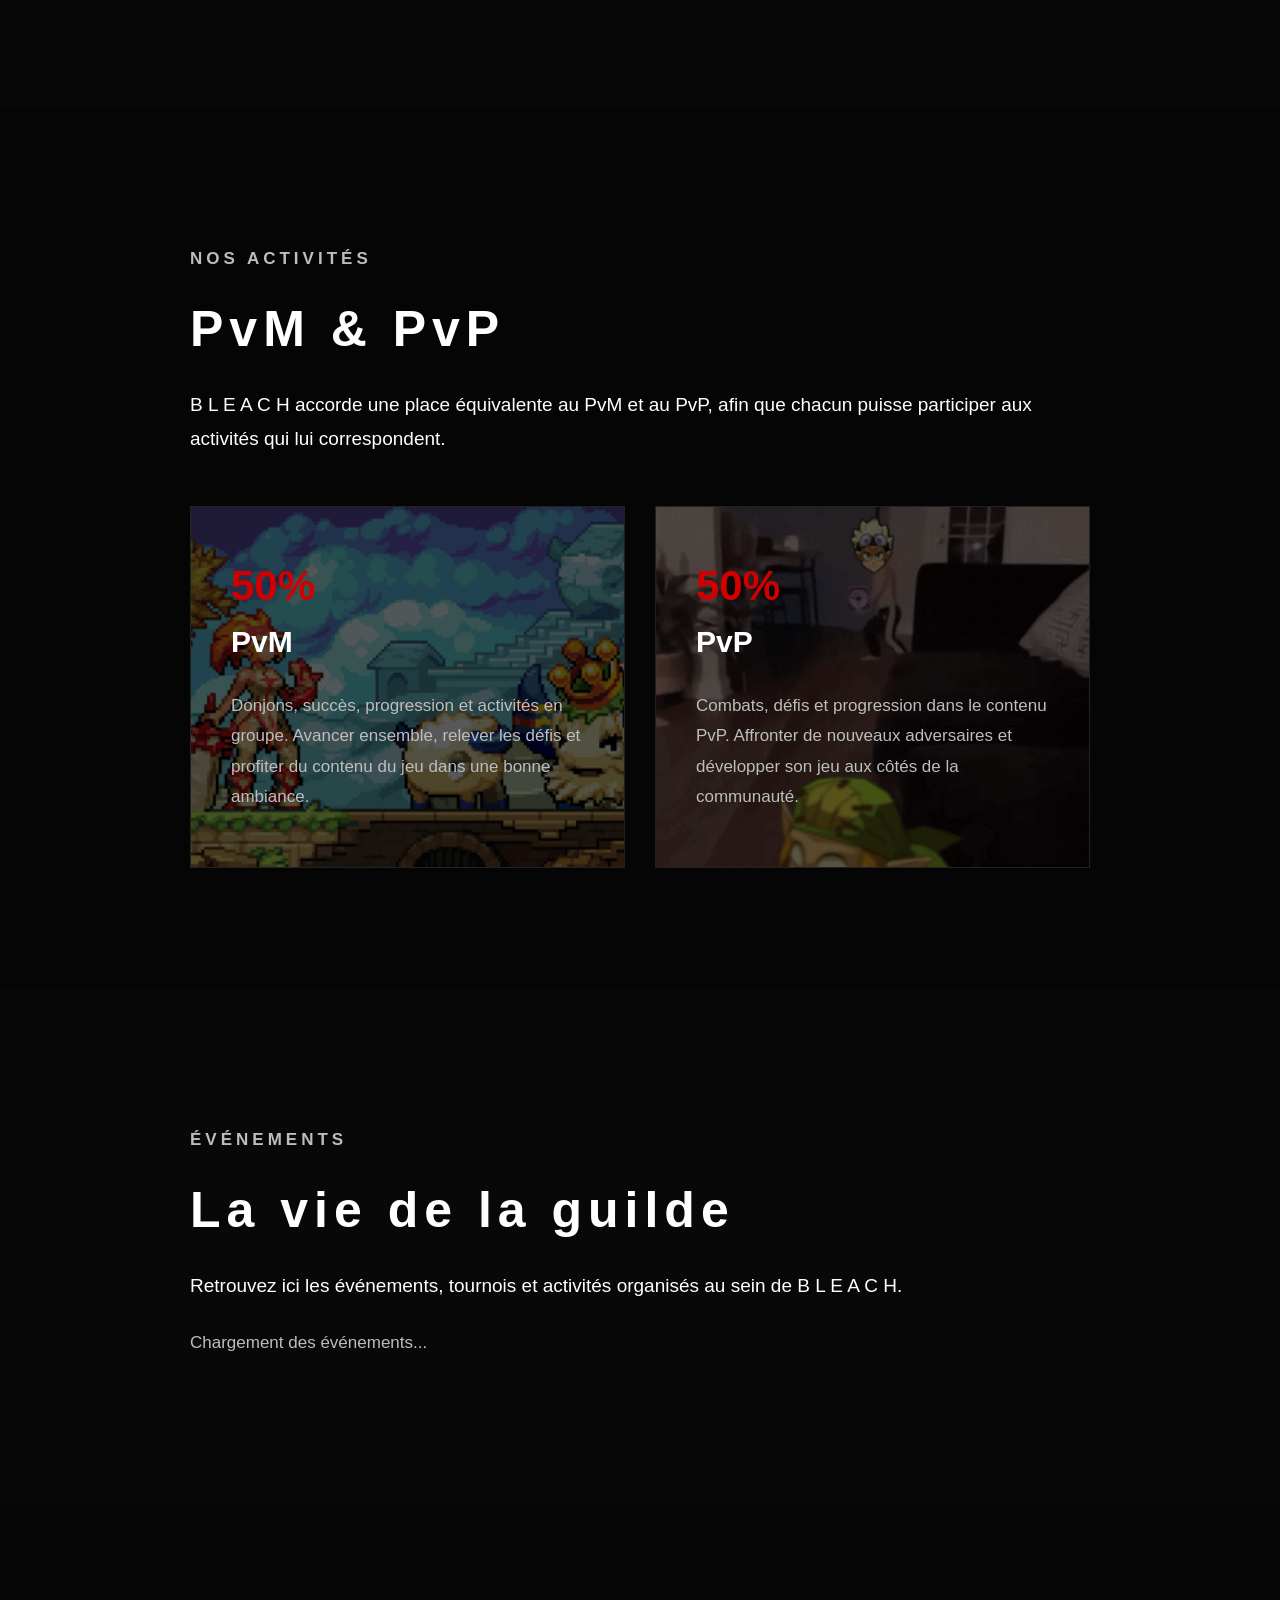
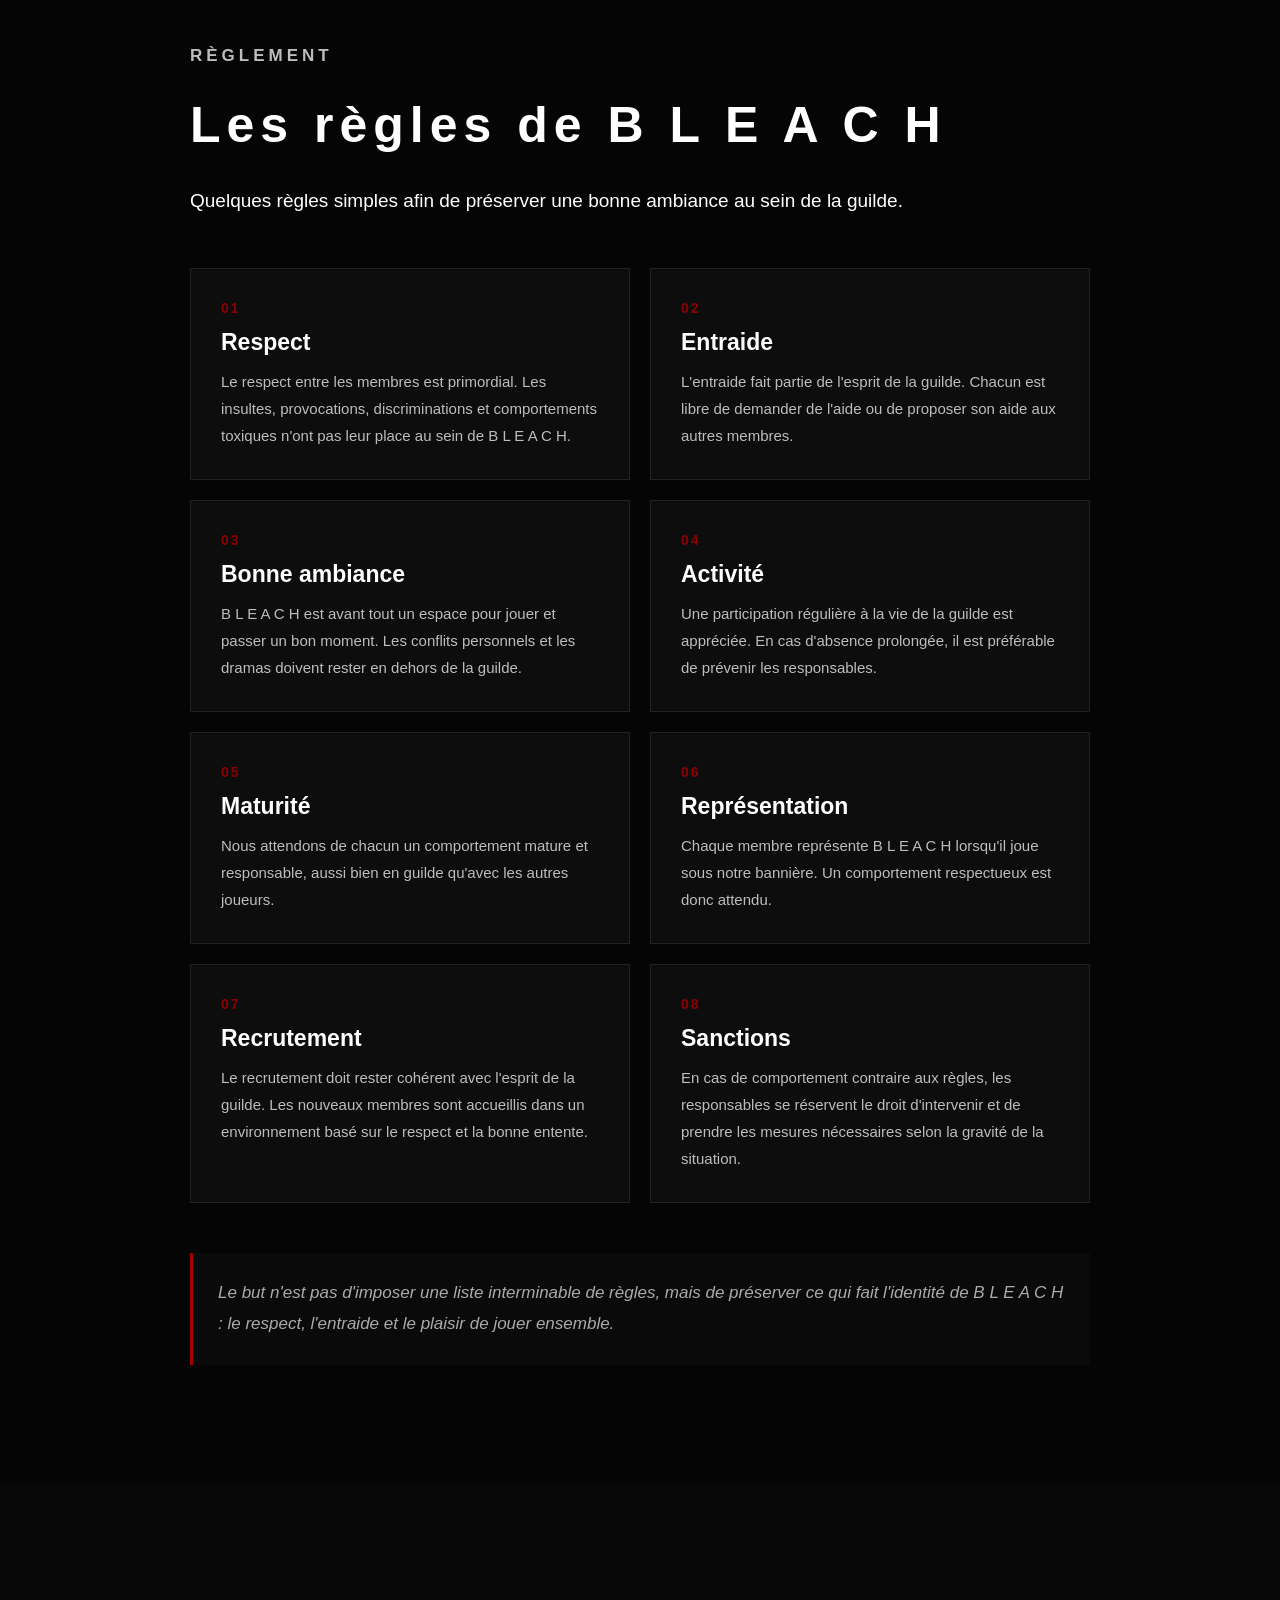
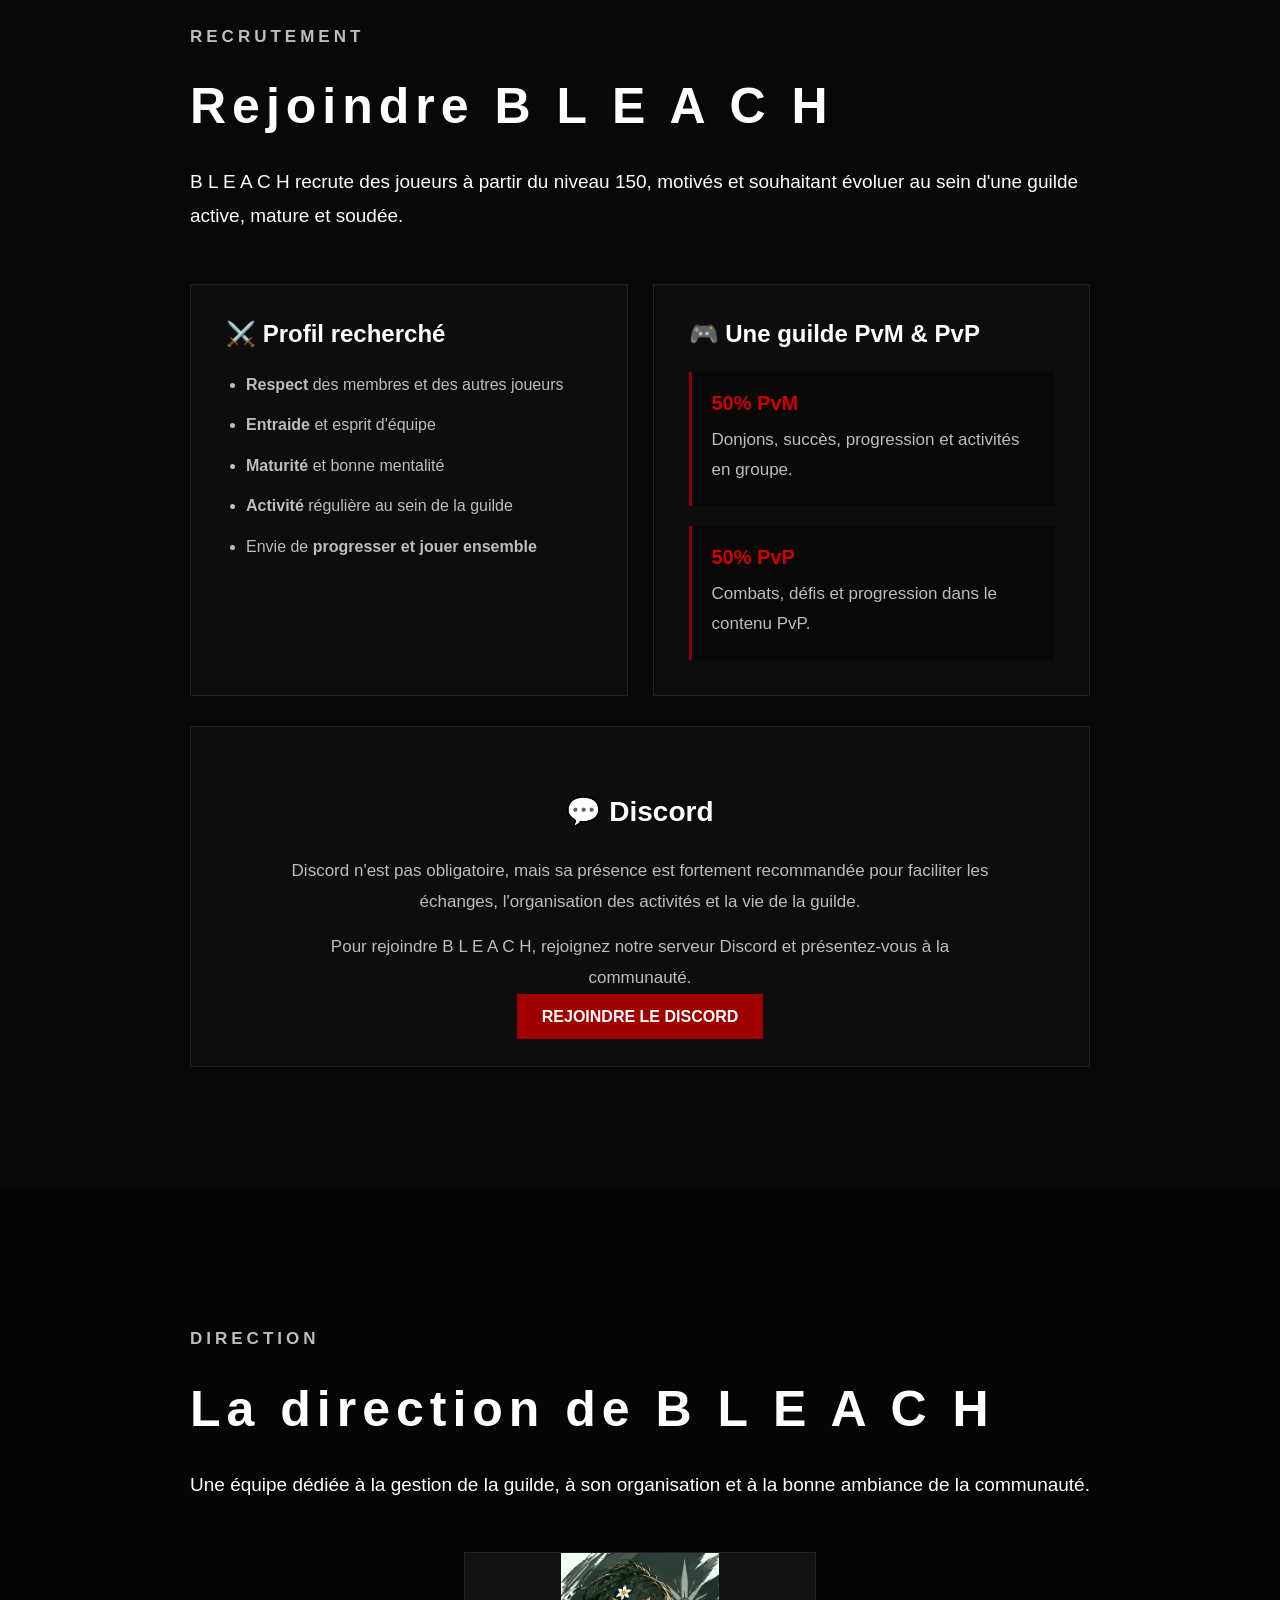
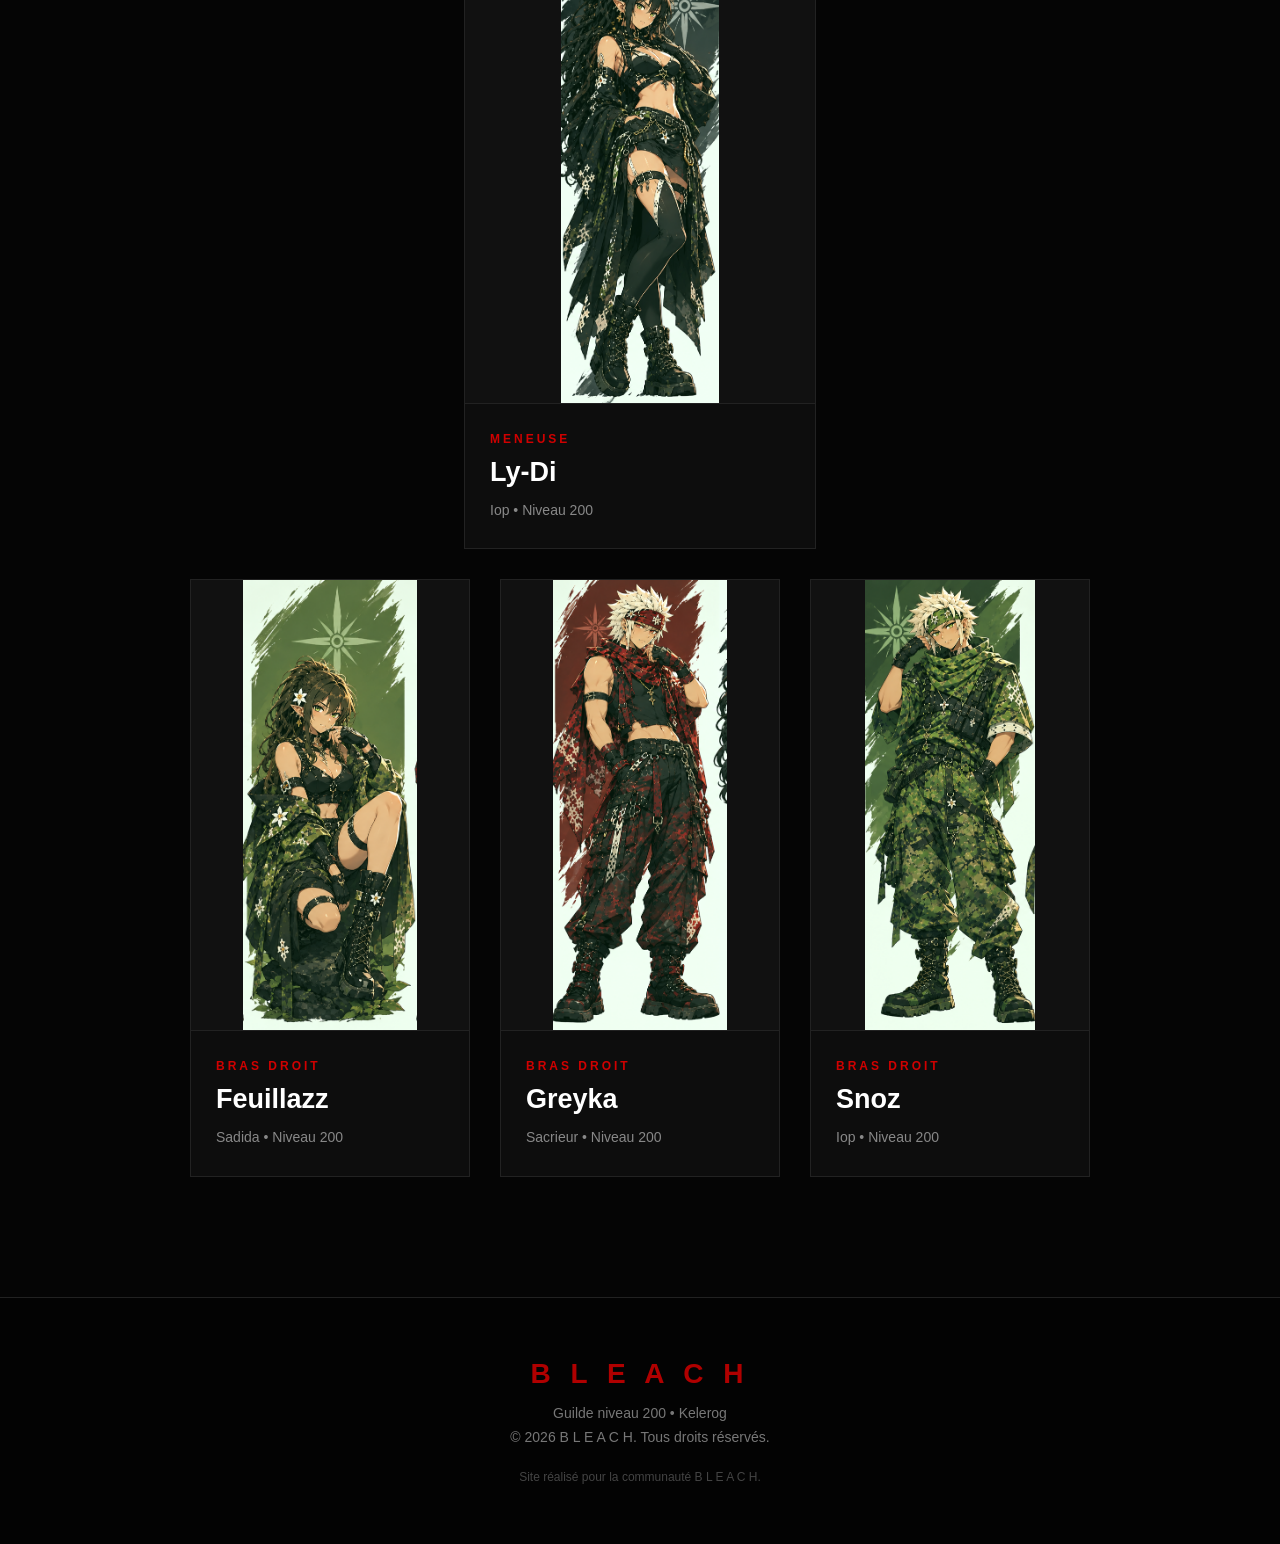
==== commit a6def0fb: "Prepare Events section for dynamic event data" ====
--- a/index.html
+++ b/index.html
@@ -113,62 +113,22 @@
         </div>
       </div>
     </section>
-    <section id="evenements" class="section events-section">
-      <div class="section-content">
-        <p class="section-label">ÉVÉNEMENTS</p>
-
-        <h2>La vie de la guilde</h2>
-
-        <p class="section-intro">
-          Retrouvez ici les événements, tournois et activités organisés au sein
-          de B L E A C H.
-        </p>
-
-        <div class="event-card">
-          <div class="event-content">
-            <span class="event-tag">ÉVÉNEMENT</span>
-
-            <h3>Tournoi PvP B L E A C H</h3>
-
-            <p class="event-description">
-              1v1 • Affrontez les membres de la guilde et tentez de décrocher la
-              victoire.
-            </p>
-
-            <div class="event-details">
-              <div>
-                <span>Date</span>
-                <strong>Samedi 18 octobre</strong>
-              </div>
-
-              <div>
-                <span>Heure</span>
-                <strong>21h00</strong>
-              </div>
-
-              <div>
-                <span>Format</span>
-                <strong>1v1</strong>
-              </div>
-
-              <div>
-                <span>Récompense</span>
-                <strong>9 999 €</strong>
-              </div>
-            </div>
-
-            <p class="event-discord">
-              Inscriptions et informations sur notre serveur Discord.
-            </p>
-
-            <p class="fictional-event">
-              ⚠️ Événement fictif présenté à titre d'exemple. Les informations
-              et la récompense ne correspondent pas à un événement réel.
-            </p>
-          </div>
-        </div>
-      </div>
-    </section>
+  <section id="evenements" class="section events-section">
+  <div class="section-content">
+    <p class="section-label">ÉVÉNEMENTS</p>
+
+    <h2>La vie de la guilde</h2>
+
+    <p class="section-intro">
+      Retrouvez ici les événements, tournois et activités organisés au sein
+      de B L E A C H.
+    </p>
+
+    <div id="events-list" class="events-list" aria-live="polite">
+      <p>Chargement des événements...</p>
+    </div>
+  </div>
+</section>
     <section id="reglement" class="section rules-section">
       <div class="section-content">
         <p class="section-label">RÈGLEMENT</p>
